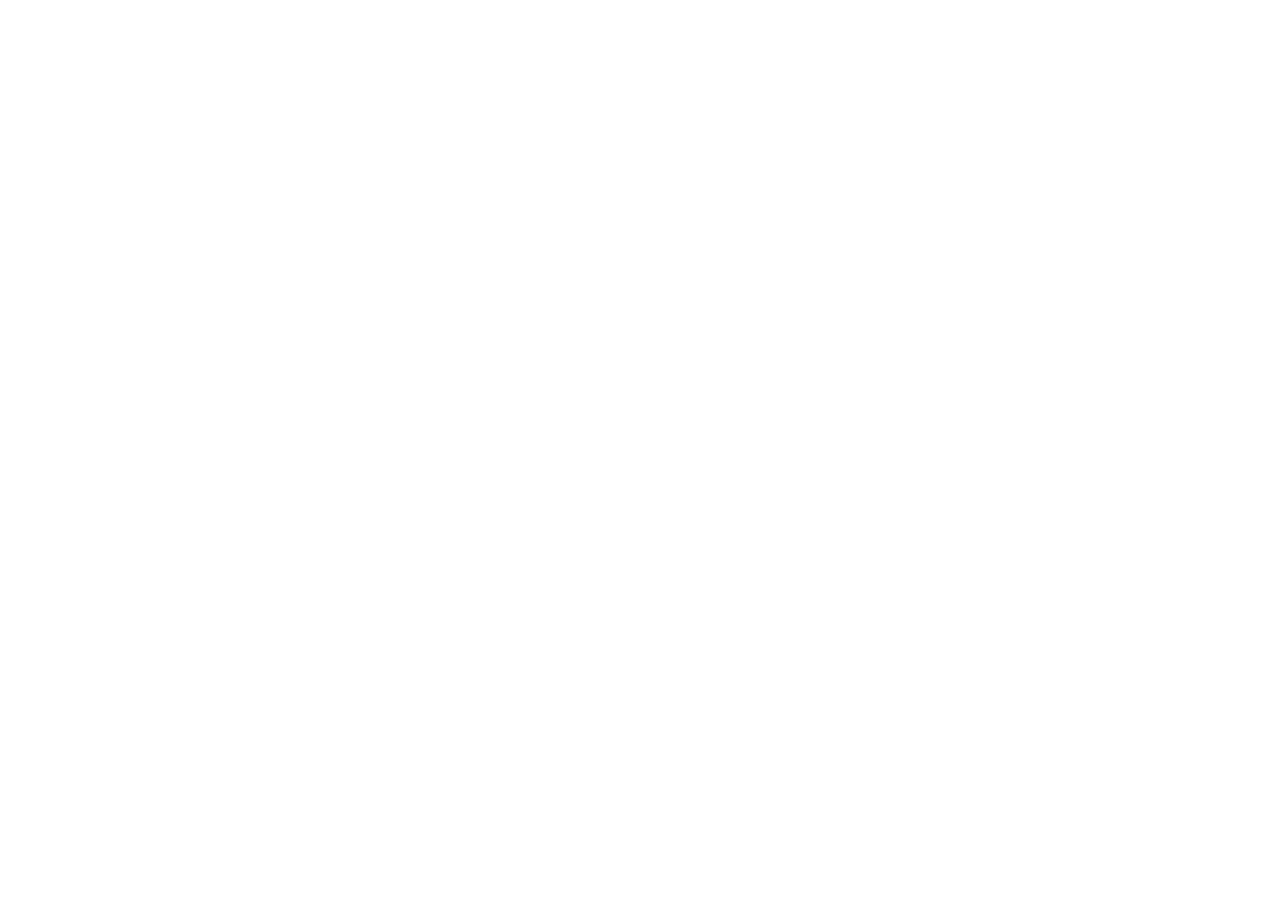
==== index.html @ 16d88f84 "first commit" ====
<!DOCTYPE html>
<html lang="hu">
<head>
    <meta charset="UTF-8">
    <meta name="viewport" content="width=device-width, initial-scale=1.0">
    <meta name="description" content="Gyak">
    <meta name="keywords" content="Gyak">
    <title>Nagy Gergely</title>
    <link rel="stylesheet" href="stilus.css">
</head>
<body>
    
</body>
</html>
---- stilus.css ----
* {
    box-sizing: border-box;
    margin: auto;
}
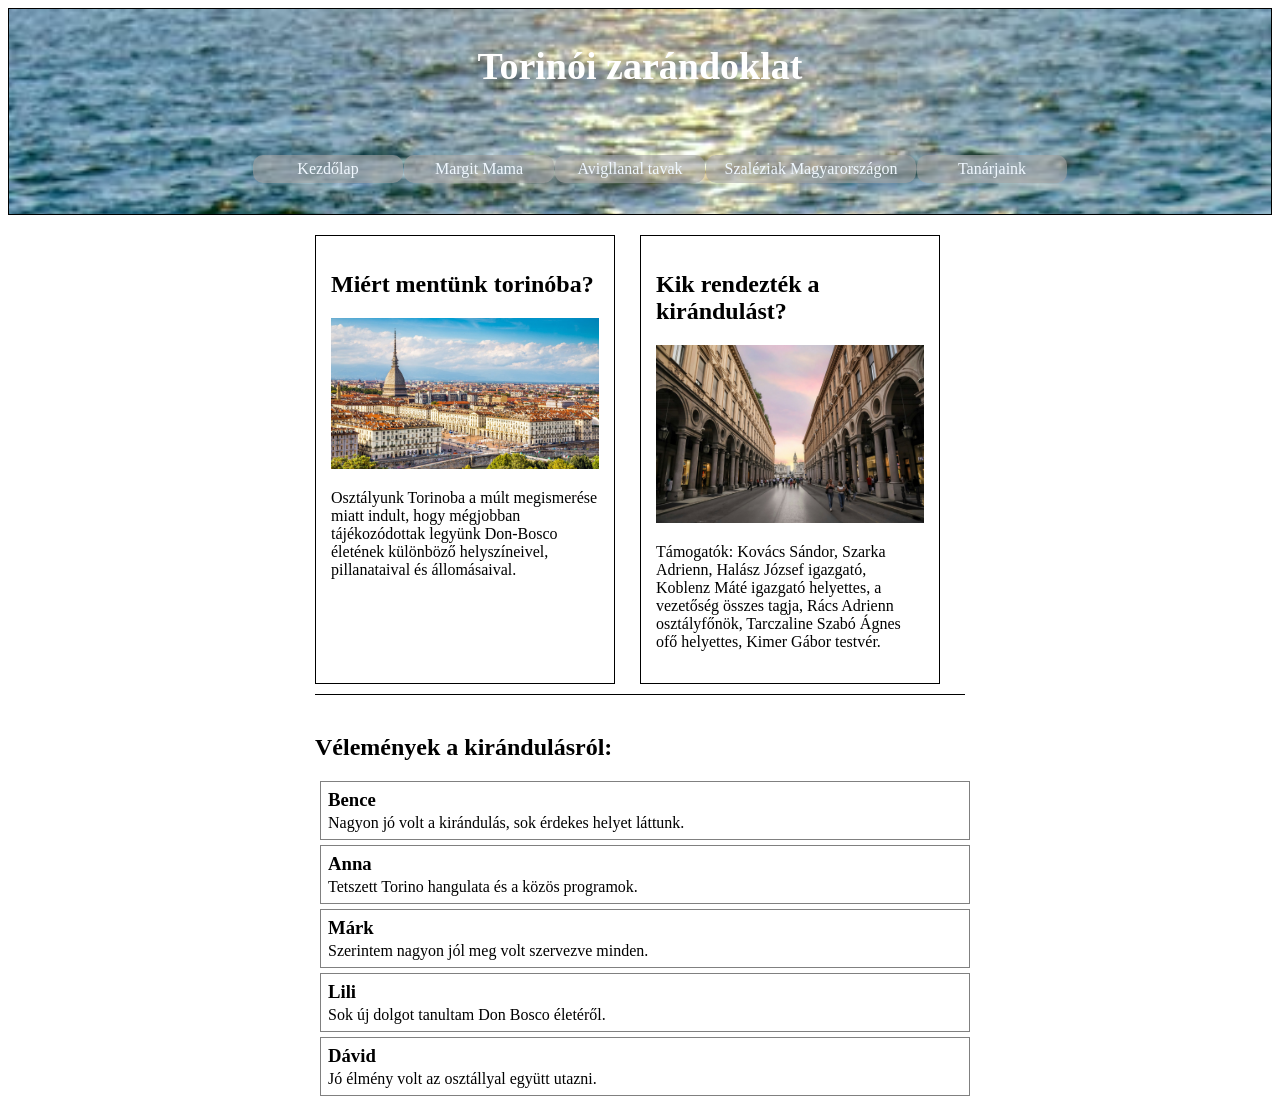
==== commit 2851eb21: "fele" ====
--- a/index.html
+++ b/index.html
@@ -1,14 +1,75 @@
-<!DOCTYPE html>
+<!doctype html>
 <html lang="hu">
-<head>
-    <meta charset="UTF-8">
-    <meta name="viewport" content="width=device-width, initial-scale=1.0">
-    <meta name="description" content="Gyak">
-    <meta name="keywords" content="Gyak">
+  <head>
+    <meta charset="UTF-8" />
+    <meta name="viewport" content="width=device-width, initial-scale=1.0" />
+    <meta name="description" content="Gyak" />
+    <meta name="keywords" content="Gyak" />
     <title>Nagy Gergely</title>
-    <link rel="stylesheet" href="stilus.css">
-</head>
-<body>
-    
-</body>
-</html>+    <link rel="stylesheet" href="stilus.css" />
+  </head>
+  <body>
+    <main>
+      <header>
+        <h1>Torinói zarándoklat</h1>
+        <nav>
+          <ul>
+            <li><a href="index.html">Kezdőlap</a></li>
+            <li><a href="aloldal1.html">Margit Mama</a></li>
+            <li><a href="aloldal2.html">Avigllanal tavak</a></li>
+            <li><a href="aloldal3.html">Szaléziak Magyarországon</a></li>
+            <li><a href="aloldal4.html">Tanárjaink</a></li>
+          </ul>
+        </nav>
+      </header>
+
+      <article>
+        <div class="miert">
+          <h2>Miért mentünk torinóba?</h2>
+          <img src="torino1.jpg" alt="Torino" />
+          <p>
+            Osztályunk Torinoba a múlt megismerése miatt indult, hogy mégjobban
+            tájékozódottak legyünk Don-Bosco életének különböző helyszíneivel,
+            pillanataival és állomásaival.
+          </p>
+        </div>
+        <div class="rendezo">
+          <h2>Kik rendezték a kirándulást?</h2>
+          <img src="torino2.jpg" alt="Torino" />
+          <p>
+            Támogatók: Kovács Sándor, Szarka Adrienn, Halász József igazgató,
+            Koblenz Máté igazgató helyettes, a vezetőség összes tagja, Rács
+            Adrienn osztályfőnök, Tarczaline Szabó Ágnes ofő helyettes, Kimer
+            Gábor testvér.
+          </p>
+        </div>
+        </article>
+        <aside>
+        <div class="velemeny">
+          <h2>Vélemények a kirándulásról:</h2>
+          <div class="rovidV">
+            <h3>Bence</h3>
+            <p>Nagyon jó volt a kirándulás, sok érdekes helyet láttunk.</p>
+          </div>
+          <div class="rovidV">
+            <h3>Anna</h3>
+            <p>Tetszett Torino hangulata és a közös programok.</p>
+          </div>
+          <div class="rovidV">
+            <h3>Márk</h3>
+            <p>Szerintem nagyon jól meg volt szervezve minden.</p>
+          </div>
+          <div class="rovidV">
+            <h3>Lili</h3>
+            <p>Sok új dolgot tanultam Don Bosco életéről.</p>
+          </div>
+          <div class="rovidV">
+            <h3>Dávid</h3>
+            <p>Jó élmény volt az osztállyal együtt utazni.</p>
+          </div>
+        </div>
+        
+      <footer></footer>
+    </main>
+  </body>
+</html>
--- a/stilus.css
+++ b/stilus.css
@@ -1,4 +1,124 @@
 * {
     box-sizing: border-box;
+}
+
+main {
+    max-width: 1400px;
+}
+header h1 {
+    text-align: center;
+    padding: 10px;
+    color: rgb(255, 255, 255);
+    font-size: 38px;
+}
+header {
+    background-image: url(hullamosviz.jpeg);
+    background-repeat: no-repeat;
+    background-size: cover;
+    border: 1.5px solid black;
+}
+nav {
+    font-size: 16px;
+    gap: 2px;
+    max-width: 500px;
     margin: auto;
+    padding: 15px;
+}
+nav ul {
+    list-style: none;
+    display: grid;
+    grid-template-columns: 150px 150px 150px 210px 150px;
+    gap: 1px;
+    justify-content: center;
+}
+nav a {
+    text-decoration: none;
+    color: aliceblue;
+    box-shadow: 1px;
+    opacity: 100%;
+}
+nav li {
+    background-color: rgba(163, 163, 163,0.6);
+    padding: 5px;
+    border-radius: 10px;
+    text-align: center;
+}
+nav li:hover {
+    background-color: brown;
+}
+
+.miert {
+    border: 1px solid black;
+    padding: 15px;
+    margin-top: 20px;
+    max-width: 300px;
+    padding-bottom: 88px;
+    margin-bottom: 10px;
+}
+.miert img {
+    width: 100%;
+    max-width: 300px;
+}
+article {
+    display: grid;
+    grid-template-columns: 1fr 1fr;
+    max-width: 650px;
+    margin: auto;
+}
+aside {
+    display: grid;
+    grid-template-columns: 1fr;
+    max-width: 650px;
+    margin: auto;
+    border-top: 1px solid black;
+}
+.rendezo {
+    border: 1px solid black;
+    padding: 15px;
+    margin-top: 20px;
+    max-width: 300px;
+    margin-bottom: 10px;
+}
+.rendezo img {
+     width: 100%;
+    max-width: 300px;
+}
+.velemeny {
+    margin-top: 20px;
+}
+
+.rovidV {
+    border: 1.5px solid grey;
+    padding: 5px;
+    margin: 5px;
+    max-width: 650px;
+    width: 650px;
+}
+.rovidV h3 {
+    padding: 1px;
+    margin: 1px;
+}
+.rovidV p {
+    padding: 1px;
+    margin: 1px;
+}
+
+@media screen and (max-width: 768px){
+    main {
+        display: grid;
+        grid-template-columns: 1fr;
+    }
+    article {
+        display: grid;
+        grid-template-columns: 1fr;
+    }
+    nav ul {
+        display: grid;
+        grid-template-columns: 1fr;
+    }
+    aside {
+        display: grid;
+        grid-template-columns: 1fr;
+    }
+
 }
